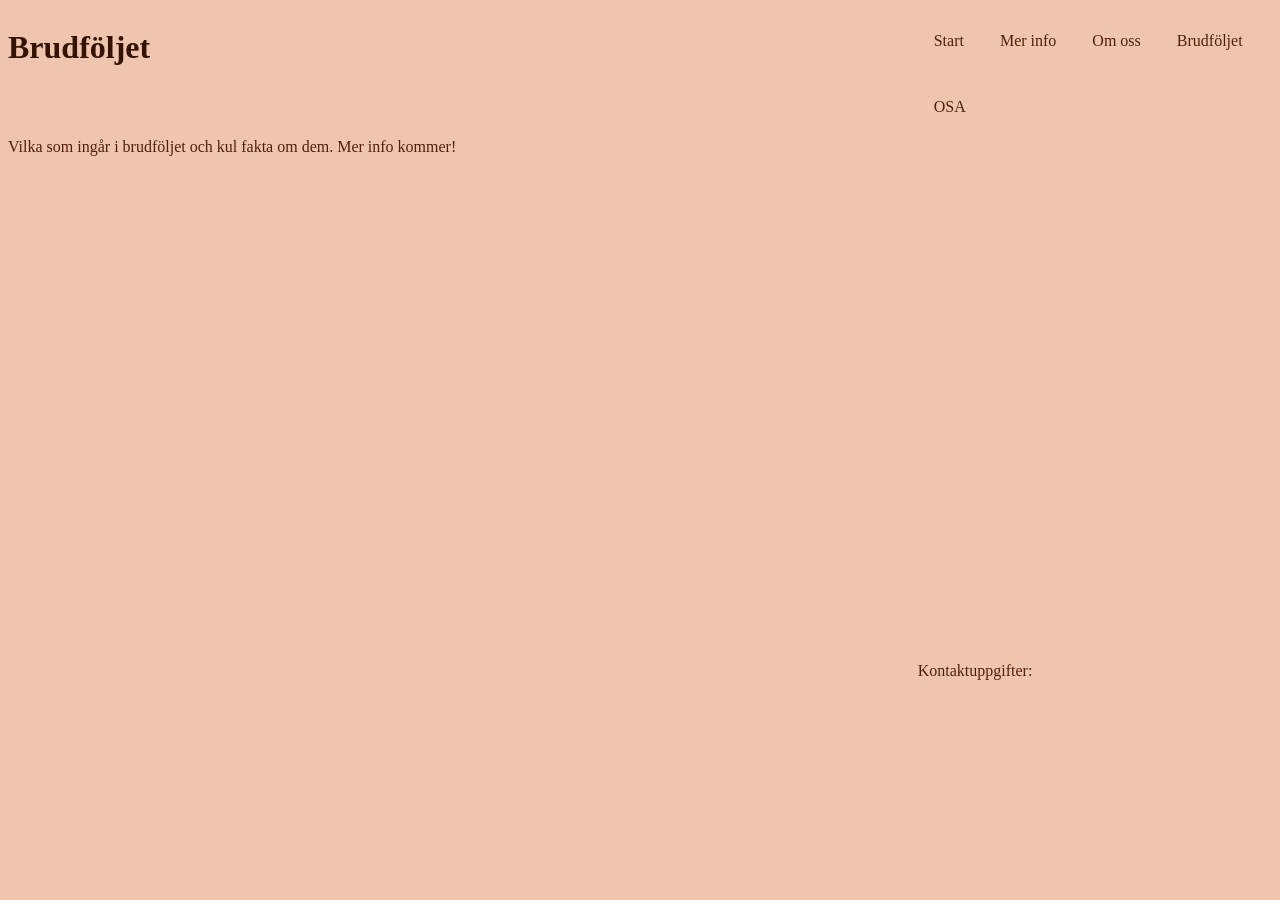
==== brudfoljet.html @ 8526afee "Lite grundläggande fix på alla flikar" ====
<!DOCTYPE html>
<html lang="sv">
<head>
    <meta charset="UTF-8">
    <meta name="viewport" content="width=device-width, initial-scale=1.0">
    <title>Hannas & Junas Bröllop</title>
    <link rel="stylesheet" href="style.css">
</head>
<body>
    <header>
        <h1>Brudföljet</h1>
    </header>

    <nav>
        <a href="index.html">Start</a>
        <a href="merinfo.html">Mer info</a>
        <a href="omoss.html">Om oss</a>
        <a href="brudfoljet.html">Brudföljet</a>
        <a id="OSA" href="">OSA</a>
    </nav>

    <main>
        <p>Vilka som ingår i brudföljet och kul fakta om dem. Mer info kommer!</p>
    </main>

    <footer>
        <p>Kontaktuppgifter:</p>
    </footer>
    
    <script src="script.js"></script>
</body>
</html>
---- style.css ----
* {
    box-sizing:border-box;
}

body {
    background-color: #F0C5B0;
    color: #522008;
    display:grid;
    gap: 1.5rem;
    grid-template-columns: 5fr 2fr;
    grid-template-rows: 10vh 10fr 1fr;
    grid-template-areas:
    "header nav"
    "main main"
    "aside footer";
}

header {
    grid-area: header;
}

nav {
    grid-area: nav;
}

main {
    grid-area: main;
}

aside {
    grid-area: aside;
}

footer {
    grid-area: footer;
}

h1 {
    color: #351302
}

a {
  display: inline-block;
  text-decoration: none;
  padding: 0.5rem 1rem;
  margin: 1rem 0rem;
  border-radius: 2rem;
  cursor: pointer;
  color: #522008;
}
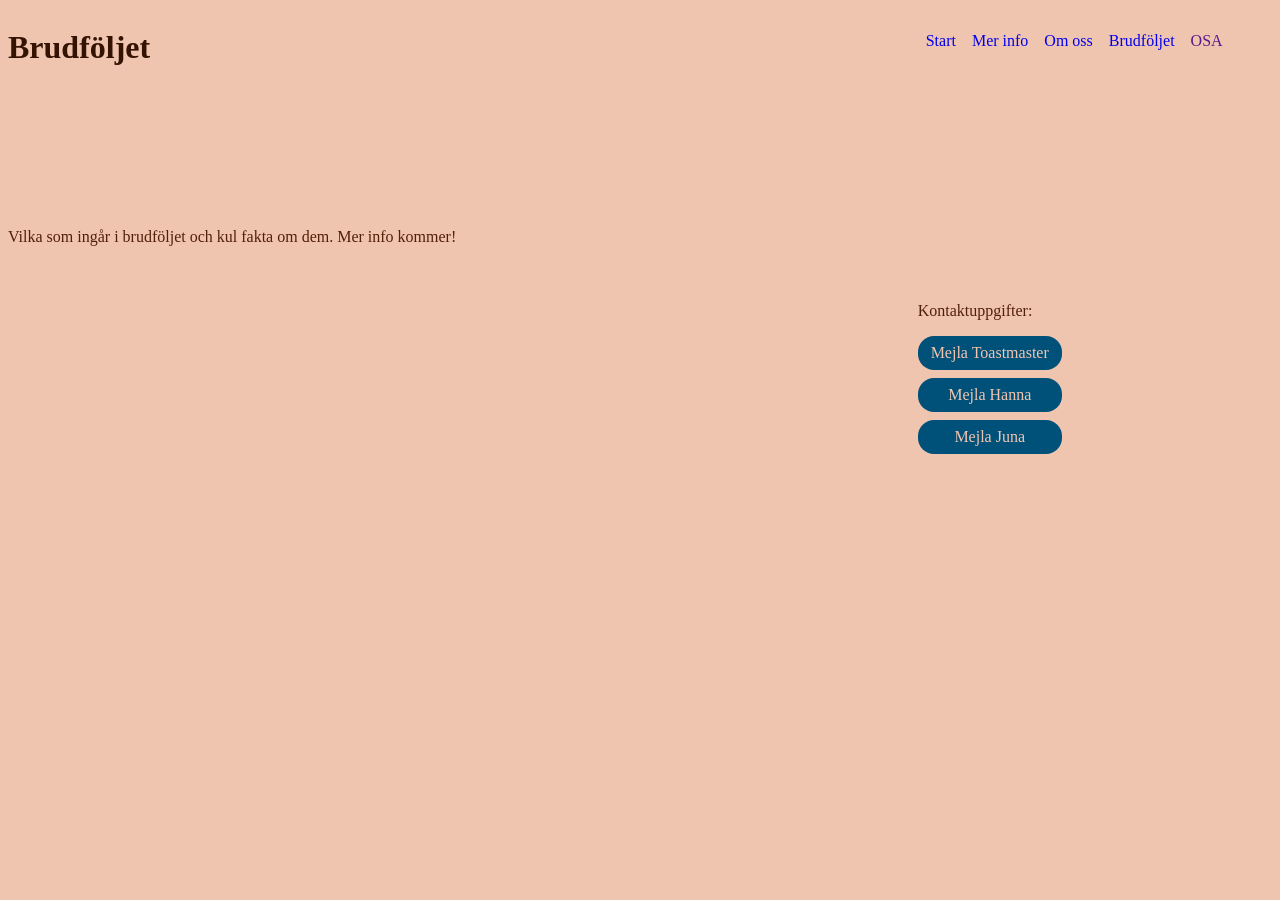
==== commit cd0f9fff: "Småfix och påbörjad media query" ====
--- a/brudfoljet.html
+++ b/brudfoljet.html
@@ -22,10 +22,15 @@
     <main>
         <p>Vilka som ingår i brudföljet och kul fakta om dem. Mer info kommer!</p>
     </main>
+    
+    <footer>
+      <p>Kontaktuppgifter:</p>
+        <a href="Toastmaster@antagligenbäst.menvem">Mejla Toastmaster</a>
+        <a href="mailto:hanna.os@proton.me">Mejla Hanna</a>
+        <a href="mailto:Juna.Henriksson@gmail.com">Mejla Juna</a>
+      </ul>
+    </footer>
 
-    <footer>
-        <p>Kontaktuppgifter:</p>
-    </footer>
     
     <script src="script.js"></script>
 </body>
--- a/style.css
+++ b/style.css
@@ -1,50 +1,78 @@
 * {
-    box-sizing:border-box;
+  box-sizing: border-box;
 }
 
 body {
-    background-color: #F0C5B0;
-    color: #522008;
-    display:grid;
-    gap: 1.5rem;
-    grid-template-columns: 5fr 2fr;
-    grid-template-rows: 10vh 10fr 1fr;
-    grid-template-areas:
+  background-color: #f0c5b0;
+  color: #522008;
+  display: grid;
+  gap: 1.5rem;
+  grid-template-columns: 5fr 2fr;
+  grid-template-rows: 20vh 10fr 10vh;
+  grid-template-areas:
     "header nav"
     "main main"
     "aside footer";
 }
 
 header {
-    grid-area: header;
+  grid-area: header;
 }
 
 nav {
-    grid-area: nav;
+  grid-area: nav;
+  display: none;
+}
+
+button {
+    display:flex;
+}
+
+@media (min-width: 800px) {
+  nav {
+    display: flex;
+  }
+  button {
+    display: none;
+  }
 }
 
 main {
-    grid-area: main;
+  grid-area: main;
 }
 
 aside {
-    grid-area: aside;
+  grid-area: aside;
 }
 
 footer {
-    grid-area: footer;
+  grid-area: footer;
 }
 
-h1 {
-    color: #351302
+h1,
+h2 {
+  color: #351302;
 }
 
-a {
+nav a {
   display: inline-block;
   text-decoration: none;
-  padding: 0.5rem 1rem;
+  padding: 0.5rem 0.5rem;
   margin: 1rem 0rem;
   border-radius: 2rem;
   cursor: pointer;
-  color: #522008;
-}+}
+
+footer a {
+  display: block;
+  width: 9rem;
+  text-align: center;
+  text-decoration: none;
+  padding: 0.5rem;
+  cursor: pointer;
+  background-color: #005179;
+  color: #f0c5b0;
+  overflow: hidden;
+  margin-top: 0.5rem;
+  border-radius: 1rem;
+}
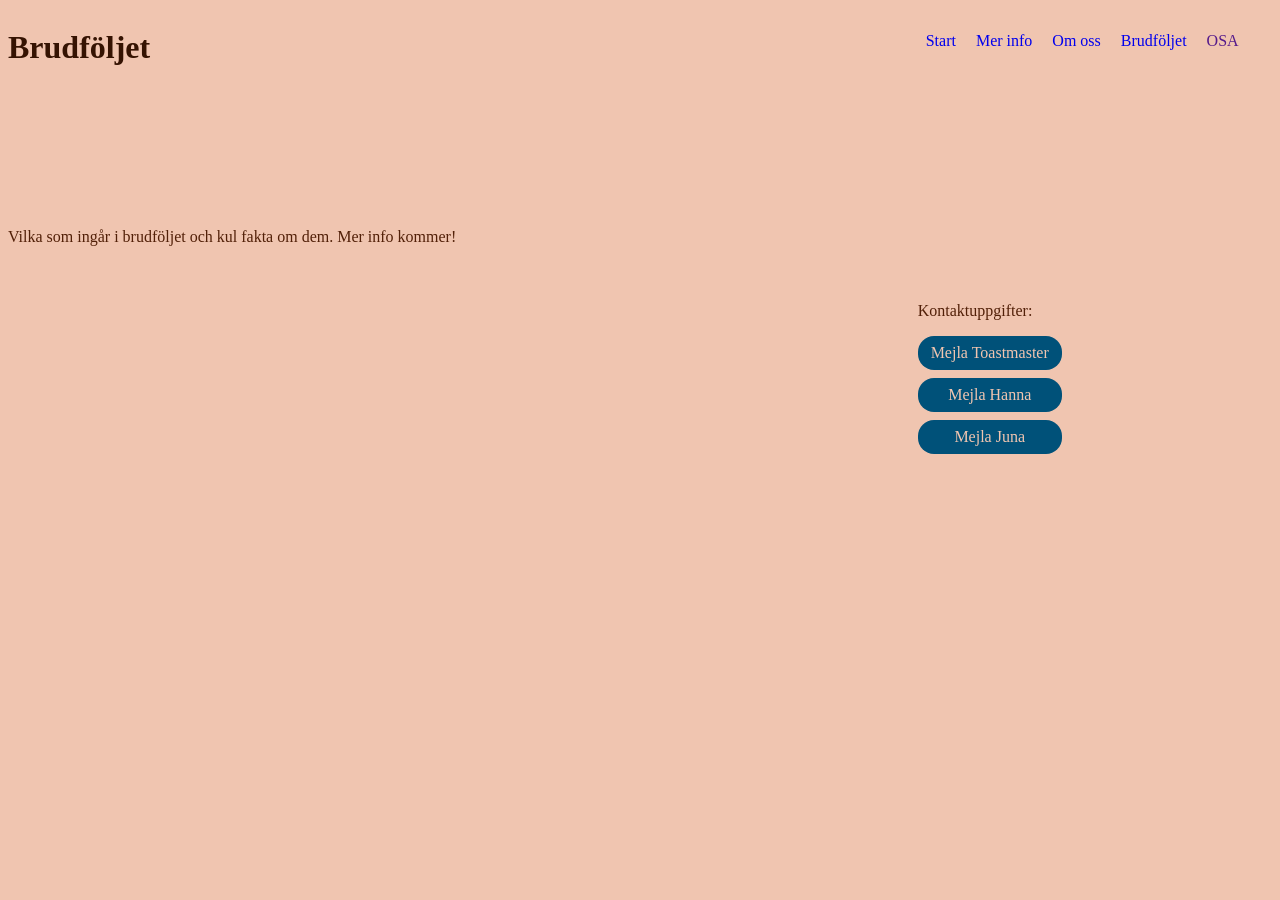
==== commit 33999638: "Burgarmeny på alla sidor" ====
--- a/brudfoljet.html
+++ b/brudfoljet.html
@@ -11,12 +11,15 @@
         <h1>Brudföljet</h1>
     </header>
 
-    <nav>
-        <a href="index.html">Start</a>
-        <a href="merinfo.html">Mer info</a>
-        <a href="omoss.html">Om oss</a>
-        <a href="brudfoljet.html">Brudföljet</a>
-        <a id="OSA" href="">OSA</a>
+    <nav id="menu">
+        <button>≡</button>
+        <div class="links">
+            <a href="index.html">Start</a>
+            <a href="merinfo.html">Mer info</a>
+            <a href="omoss.html">Om oss</a>
+            <a href="brudfoljet.html">Brudföljet</a>
+            <a id="OSA" href="">OSA</a>
+        </div>
     </nav>
 
     <main>
--- a/style.css
+++ b/style.css
@@ -21,18 +21,46 @@
 
 nav {
   grid-area: nav;
+}
+
+nav a {
   display: none;
 }
 
-button {
-    display:flex;
+nav.open a{
+    display: flex;
+    flex-direction: column;
+    text-decoration: none;
+    padding: 0.5rem 0.5rem;
+    background-color: #005179;
+    color: #f0c5b0;
+
+}
+
+nav button {
+  display: flex;
+  justify-content: center;
+  align-items: center;
+  width: 2.5rem;
+  height: 2.5rem;
+  font-size: 2rem;
+  border-radius: 0.5rem;
+}
+
+.links {
+    position:absolute;
 }
 
 @media (min-width: 800px) {
-  nav {
-    display: flex;
+  nav a {
+    display: inline-block;
+    text-decoration: none;
+    padding: 0.5rem 0.5rem;
+    margin: 1rem 0rem;
+    border-radius: 2rem;
+    cursor: pointer;
   }
-  button {
+  nav button {
     display: none;
   }
 }
@@ -54,15 +82,6 @@
   color: #351302;
 }
 
-nav a {
-  display: inline-block;
-  text-decoration: none;
-  padding: 0.5rem 0.5rem;
-  margin: 1rem 0rem;
-  border-radius: 2rem;
-  cursor: pointer;
-}
-
 footer a {
   display: block;
   width: 9rem;
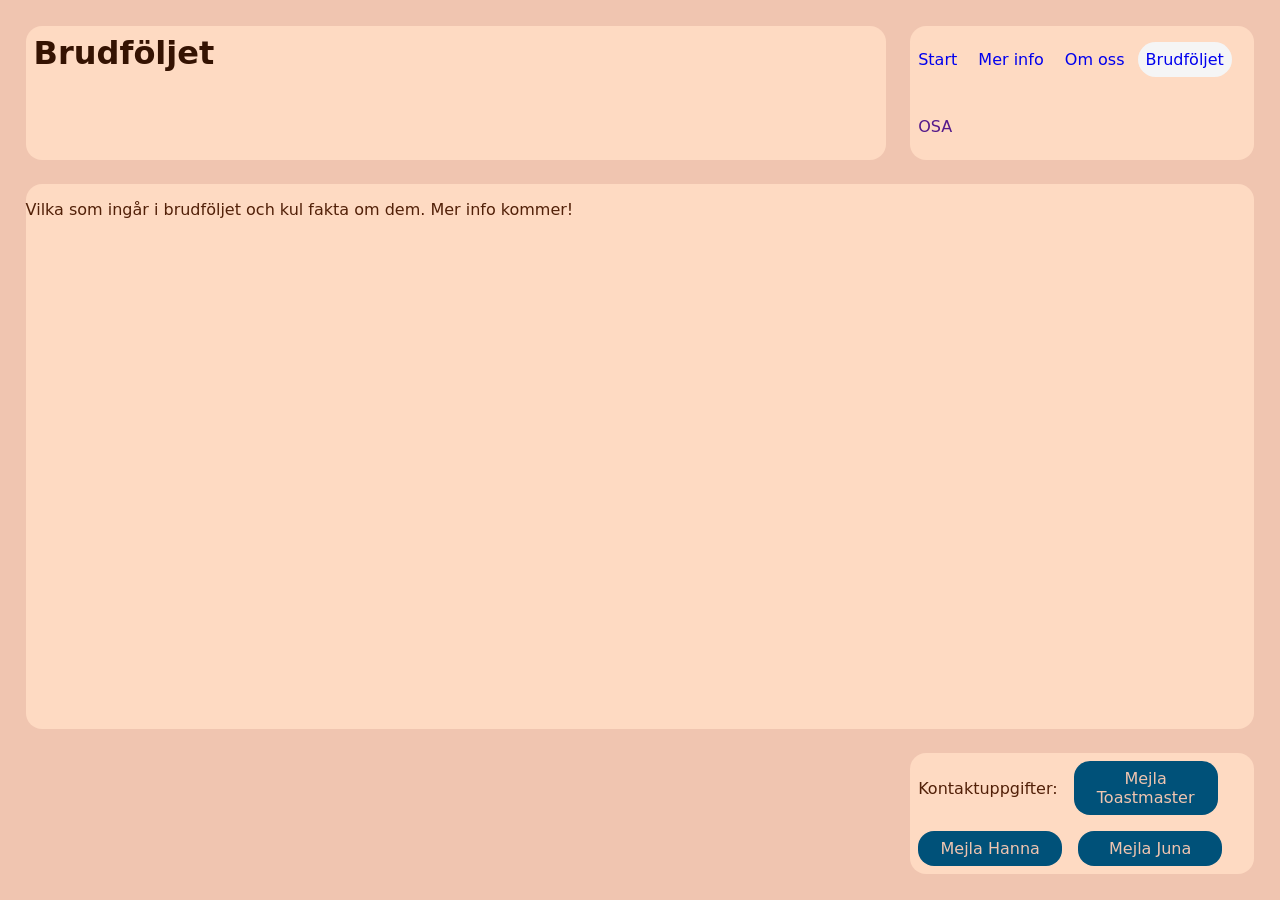
==== commit 34fde234: "Synkade formatering mellan de olika flikarna" ====
--- a/brudfoljet.html
+++ b/brudfoljet.html
@@ -17,7 +17,7 @@
             <a href="index.html">Start</a>
             <a href="merinfo.html">Mer info</a>
             <a href="omoss.html">Om oss</a>
-            <a href="brudfoljet.html">Brudföljet</a>
+            <a href="brudfoljet.html" class="active">Brudföljet</a>
             <a id="OSA" href="">OSA</a>
         </div>
     </nav>
--- a/style.css
+++ b/style.css
@@ -1,54 +1,104 @@
 * {
   box-sizing: border-box;
+  font-family:
+    system-ui,
+    apple-system,
+    -BlinkMacSystemFont,
+    "Segoe UI",
+    Roboto,
+    Oxygen,
+    Ubuntu,
+    Cantarell,
+    "Open Sans",
+    "Helvetica Neue",
+    sans-serif;
 }
 
 body {
   background-color: #f0c5b0;
   color: #522008;
   display: grid;
+  min-height: 100vh;
   gap: 1.5rem;
   grid-template-columns: 5fr 2fr;
-  grid-template-rows: 20vh 10fr 10vh;
+  grid-template-rows: auto 1fr auto;
   grid-template-areas:
     "header nav"
     "main main"
     "aside footer";
+  margin: 0;
+  padding: 2%;
+}
+
+body#om-oss {
+  background-color: #f0c5b0;
+  color: #522008;
+  display: grid;
+  min-height: 100vh;
+  gap: 1.5rem;
+  grid-template-columns: 3fr 7fr;
+  grid-template-rows: auto 1fr auto;
+  grid-template-areas:
+    "header nav"
+    "main aside"
+    "footer footer";
+  margin: 0;
+  padding: 2%;
 }
 
 header {
   grid-area: header;
+  background-color: #fedac2;
+  border-radius: 1rem;
+}
+
+h1,
+h2 {
+  color: #351302;
+  margin: 0.5rem;
 }
 
 nav {
   grid-area: nav;
+  background-color: #fedac2;
+  border-radius: 1rem;
+  display: flex;
+  flex-direction: column;
+  justify-content: center;
+  align-items: center;
 }
 
 nav a {
   display: none;
 }
 
-nav.open a{
-    display: flex;
-    flex-direction: column;
-    text-decoration: none;
-    padding: 0.5rem 0.5rem;
-    background-color: #005179;
-    color: #f0c5b0;
-
+nav.open a {
+  display: flex;
+  flex-direction: column;
+  text-decoration: none;
+  padding: 0.5rem 0.5rem;
+  background-color: #005179;
+  color: #f0c5b0;
 }
 
 nav button {
   display: flex;
   justify-content: center;
   align-items: center;
+  position: absolute;
   width: 2.5rem;
   height: 2.5rem;
   font-size: 2rem;
   border-radius: 0.5rem;
 }
 
+.active {
+  background-color: #f5f5f5;
+  font-weight: 500;
+}
+
 .links {
-    position:absolute;
+  z-index: 100;
 }
 
 @media (min-width: 800px) {
@@ -67,23 +117,36 @@
 
 main {
   grid-area: main;
+  background-color: #fedac2;
+  border-radius: 1rem;
 }
 
 aside {
   grid-area: aside;
+  background-color: #fedac2;
+  display: flex;
+  align-items: center;
+  padding: 0.2rem;
+  border-radius: 1rem;
+}
+
+body#om-oss aside {
+  display: flex;
+  flex-direction: column;
 }
 
 footer {
   grid-area: footer;
-}
-
-h1,
-h2 {
-  color: #351302;
+  background-color: #fedac2;
+  border-radius: 1rem;
+  padding: 0.5rem;
+  display: flex;
+  align-items: center;
+  gap: 1rem;
+  flex-wrap: wrap;
 }
 
 footer a {
-  display: block;
   width: 9rem;
   text-align: center;
   text-decoration: none;
@@ -91,7 +154,22 @@
   cursor: pointer;
   background-color: #005179;
   color: #f0c5b0;
-  overflow: hidden;
-  margin-top: 0.5rem;
   border-radius: 1rem;
 }
+
+img {
+  display: block;
+  border-radius: 1rem;
+  height: auto;
+}
+
+.mer-info {
+  display: flex;
+  flex-direction: column;
+  gap: 1rem;
+  padding: 1rem;
+}
+
+.clickable {
+  cursor: pointer;
+}
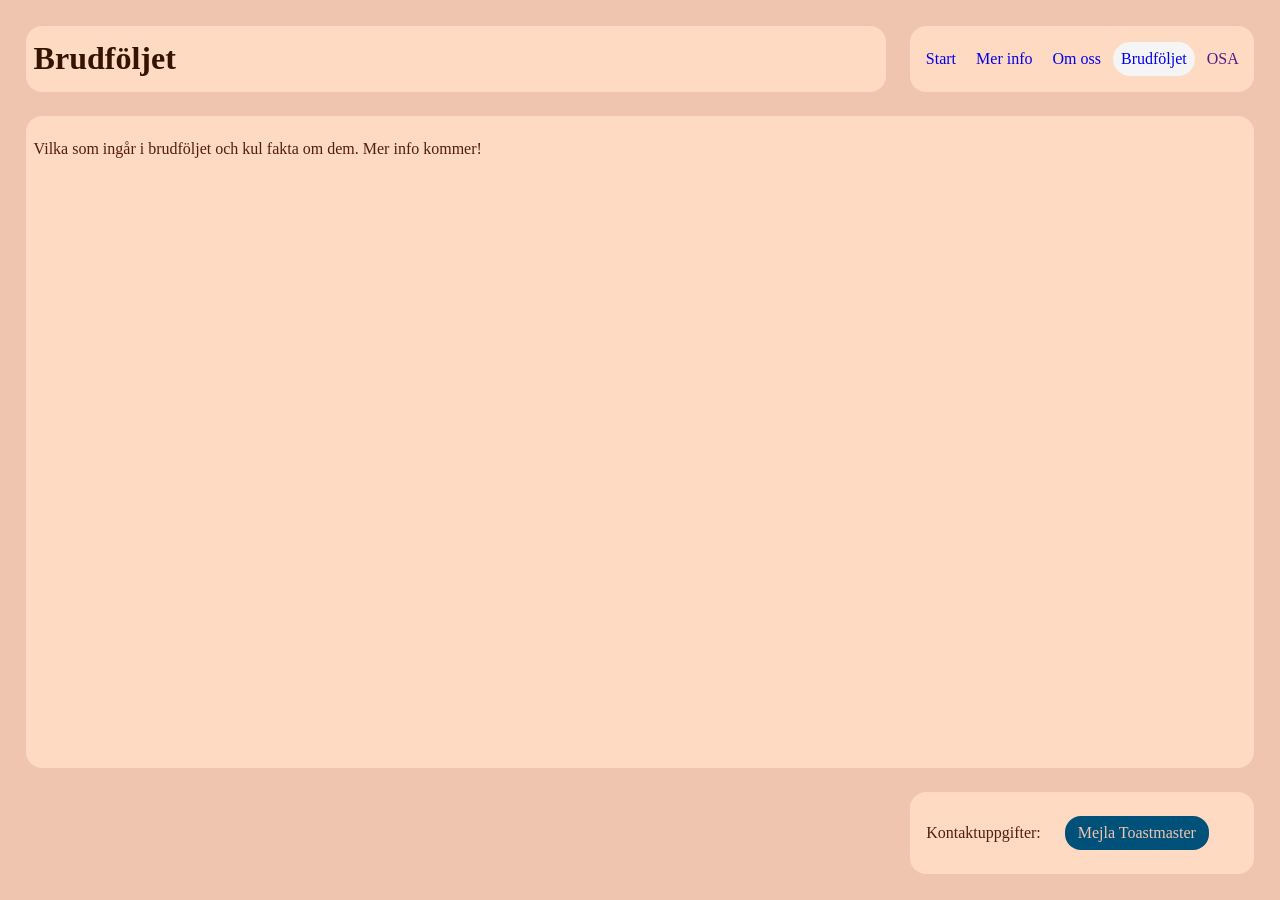
==== commit 9cbf2e30: "Småpill här och där, konsekvent footer, media query på rätt plats, om oss fick en ny layout för phon" ====
--- a/brudfoljet.html
+++ b/brudfoljet.html
@@ -29,8 +29,6 @@
     <footer>
       <p>Kontaktuppgifter:</p>
         <a href="Toastmaster@antagligenbäst.menvem">Mejla Toastmaster</a>
-        <a href="mailto:hanna.os@proton.me">Mejla Hanna</a>
-        <a href="mailto:Juna.Henriksson@gmail.com">Mejla Juna</a>
       </ul>
     </footer>
 
--- a/style.css
+++ b/style.css
@@ -1,18 +1,8 @@
 * {
   box-sizing: border-box;
-  font-family:
-    system-ui,
-    apple-system,
-    -BlinkMacSystemFont,
-    "Segoe UI",
-    Roboto,
-    Oxygen,
-    Ubuntu,
-    Cantarell,
-    "Open Sans",
-    "Helvetica Neue",
-    sans-serif;
 }
+
+/* Bättre typsnitt när Hanna har bestämt sig */
 
 body {
   background-color: #f0c5b0;
@@ -30,24 +20,11 @@
   padding: 2%;
 }
 
-body#om-oss {
-  background-color: #f0c5b0;
-  color: #522008;
-  display: grid;
-  min-height: 100vh;
-  gap: 1.5rem;
-  grid-template-columns: 3fr 7fr;
-  grid-template-rows: auto 1fr auto;
-  grid-template-areas:
-    "header nav"
-    "main aside"
-    "footer footer";
-  margin: 0;
-  padding: 2%;
-}
-
 header {
   grid-area: header;
+  display: flex;
+  flex-direction: column;
+  justify-content: center;
   background-color: #fedac2;
   border-radius: 1rem;
 }
@@ -86,11 +63,16 @@
   justify-content: center;
   align-items: center;
   position: absolute;
+  border: none;
   width: 2.5rem;
   height: 2.5rem;
   font-size: 2rem;
   border-radius: 0.5rem;
+  background-color: #005179;
+  color: #f0c5b0;
 }
+
+/* Centrera strecken, placera menyn på rätt plats */
 
 .active {
   background-color: #f5f5f5;
@@ -101,19 +83,7 @@
   z-index: 100;
 }
 
-@media (min-width: 800px) {
-  nav a {
-    display: inline-block;
-    text-decoration: none;
-    padding: 0.5rem 0.5rem;
-    margin: 1rem 0rem;
-    border-radius: 2rem;
-    cursor: pointer;
-  }
-  nav button {
-    display: none;
-  }
-}
+/* Centrera länkarna */
 
 main {
   grid-area: main;
@@ -157,6 +127,10 @@
   border-radius: 1rem;
 }
 
+p {
+  padding: 0.5rem;
+}
+
 img {
   display: block;
   border-radius: 1rem;
@@ -173,3 +147,34 @@
 .clickable {
   cursor: pointer;
 }
+
+@media (min-width: 800px) {
+  body#om-oss {
+    background-color: #f0c5b0;
+    color: #522008;
+    display: grid;
+    min-height: 100vh;
+    gap: 1.5rem;
+    grid-template-columns: 3fr 7fr;
+    grid-template-rows: auto 1fr auto;
+    grid-template-areas:
+      "header nav"
+      "main aside"
+      "footer footer";
+    margin: 0;
+    padding: 2%;
+  }
+
+  nav a {
+    display: inline-block;
+    text-decoration: none;
+    align-self: center;
+    padding: 0.5rem 0.5rem;
+    margin: 1rem 0rem;
+    border-radius: 2rem;
+    cursor: pointer;
+  }
+  nav button {
+    display: none;
+  }
+}
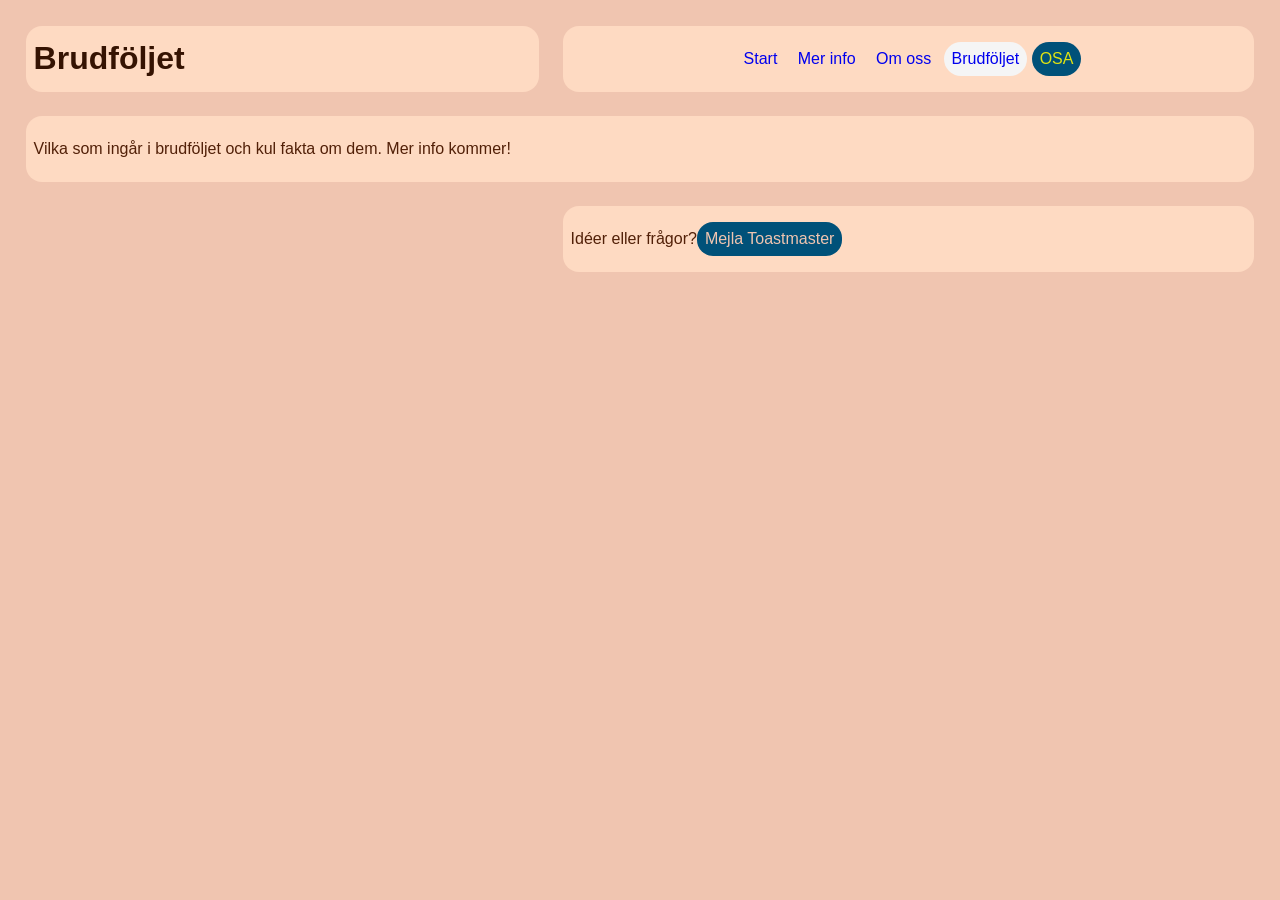
==== commit 106f4367: "Förfinande av kod, fixat så bilden på index matchar main" ====
--- a/brudfoljet.html
+++ b/brudfoljet.html
@@ -1,38 +1,36 @@
-<!DOCTYPE html>
+<!doctype html>
 <html lang="sv">
-<head>
-    <meta charset="UTF-8">
-    <meta name="viewport" content="width=device-width, initial-scale=1.0">
+  <head>
+    <meta charset="UTF-8" />
+    <meta name="viewport" content="width=device-width, initial-scale=1.0" />
     <title>Hannas & Junas Bröllop</title>
-    <link rel="stylesheet" href="style.css">
-</head>
-<body>
+    <link rel="stylesheet" href="style.css" />
+  </head>
+  <body>
     <header>
-        <h1>Brudföljet</h1>
+      <h1>Brudföljet</h1>
     </header>
 
     <nav id="menu">
-        <button>≡</button>
-        <div class="links">
-            <a href="index.html">Start</a>
-            <a href="merinfo.html">Mer info</a>
-            <a href="omoss.html">Om oss</a>
-            <a href="brudfoljet.html" class="active">Brudföljet</a>
-            <a id="OSA" href="">OSA</a>
-        </div>
+      <button>≡</button>
+      <div class="links">
+        <a href="index.html">Start</a>
+        <a href="merinfo.html">Mer info</a>
+        <a href="omoss.html">Om oss</a>
+        <a href="brudfoljet.html" class="active">Brudföljet</a>
+        <a id="OSA" href="">OSA</a>
+      </div>
     </nav>
 
     <main>
-        <p>Vilka som ingår i brudföljet och kul fakta om dem. Mer info kommer!</p>
+      <p>Vilka som ingår i brudföljet och kul fakta om dem. Mer info kommer!</p>
     </main>
-    
+
     <footer>
-      <p>Kontaktuppgifter:</p>
-        <a href="Toastmaster@antagligenbäst.menvem">Mejla Toastmaster</a>
-      </ul>
+      <p>Idéer eller frågor?</p>
+      <a href="Toastmaster@antagligenbäst.menvem">Mejla Toastmaster</a>
     </footer>
 
-    
     <script src="script.js"></script>
-</body>
-</html>+  </body>
+</html>
--- a/style.css
+++ b/style.css
@@ -1,5 +1,6 @@
 * {
   box-sizing: border-box;
+  font-family:Verdana, Geneva, Tahoma, sans-serif
 }
 
 /* Bättre typsnitt när Hanna har bestämt sig */
@@ -10,12 +11,13 @@
   display: grid;
   min-height: 100vh;
   gap: 1.5rem;
-  grid-template-columns: 5fr 2fr;
-  grid-template-rows: auto 1fr auto;
+  grid-template-columns: auto auto;
+  grid-template-rows: auto auto auto;
   grid-template-areas:
     "header nav"
     "main main"
     "aside footer";
+  align-content: start;
   margin: 0;
   padding: 2%;
 }
@@ -37,7 +39,8 @@
 
 nav {
   grid-area: nav;
-  background-color: #fedac2;
+  position: relative;
+  z-index: 1;
   border-radius: 1rem;
   display: flex;
   flex-direction: column;
@@ -63,6 +66,9 @@
   justify-content: center;
   align-items: center;
   position: absolute;
+  top: 50%;
+  left: 50%;
+  transform: translate(-50%, -50%);
   border: none;
   width: 2.5rem;
   height: 2.5rem;
@@ -74,6 +80,11 @@
 
 /* Centrera strecken, placera menyn på rätt plats */
 
+#OSA {
+  background-color: #005179;
+  color: #e0e312;
+}
+
 .active {
   background-color: #f5f5f5;
   font-weight: 500;
@@ -81,6 +92,15 @@
 
 .links {
   z-index: 100;
+  border-radius: 0.5rem;
+  overflow: hidden;
+}
+
+nav.open .links {
+  position: absolute;
+  top: calc(50% + 1.25rem);
+  left: 50%;
+  transform: translateX(-50%);
 }
 
 /* Centrera länkarna */
@@ -91,6 +111,10 @@
   border-radius: 1rem;
 }
 
+main p {
+    padding: 0.5rem;
+}
+
 aside {
   grid-area: aside;
   background-color: #fedac2;
@@ -112,12 +136,12 @@
   padding: 0.5rem;
   display: flex;
   align-items: center;
-  gap: 1rem;
   flex-wrap: wrap;
+  height: auto;
 }
 
 footer a {
-  width: 9rem;
+  width: auto;
   text-align: center;
   text-decoration: none;
   padding: 0.5rem;
@@ -127,7 +151,7 @@
   border-radius: 1rem;
 }
 
-p {
+aside p {
   padding: 0.5rem;
 }
 
@@ -140,7 +164,6 @@
 .mer-info {
   display: flex;
   flex-direction: column;
-  gap: 1rem;
   padding: 1rem;
 }
 
@@ -148,7 +171,7 @@
   cursor: pointer;
 }
 
-@media (min-width: 800px) {
+@media (min-width: 500px) {
   body#om-oss {
     background-color: #f0c5b0;
     color: #522008;
@@ -165,6 +188,10 @@
     padding: 2%;
   }
 
+  nav {
+    background-color: #fedac2;
+  }
+
   nav a {
     display: inline-block;
     text-decoration: none;
@@ -177,4 +204,4 @@
   nav button {
     display: none;
   }
-}+}
